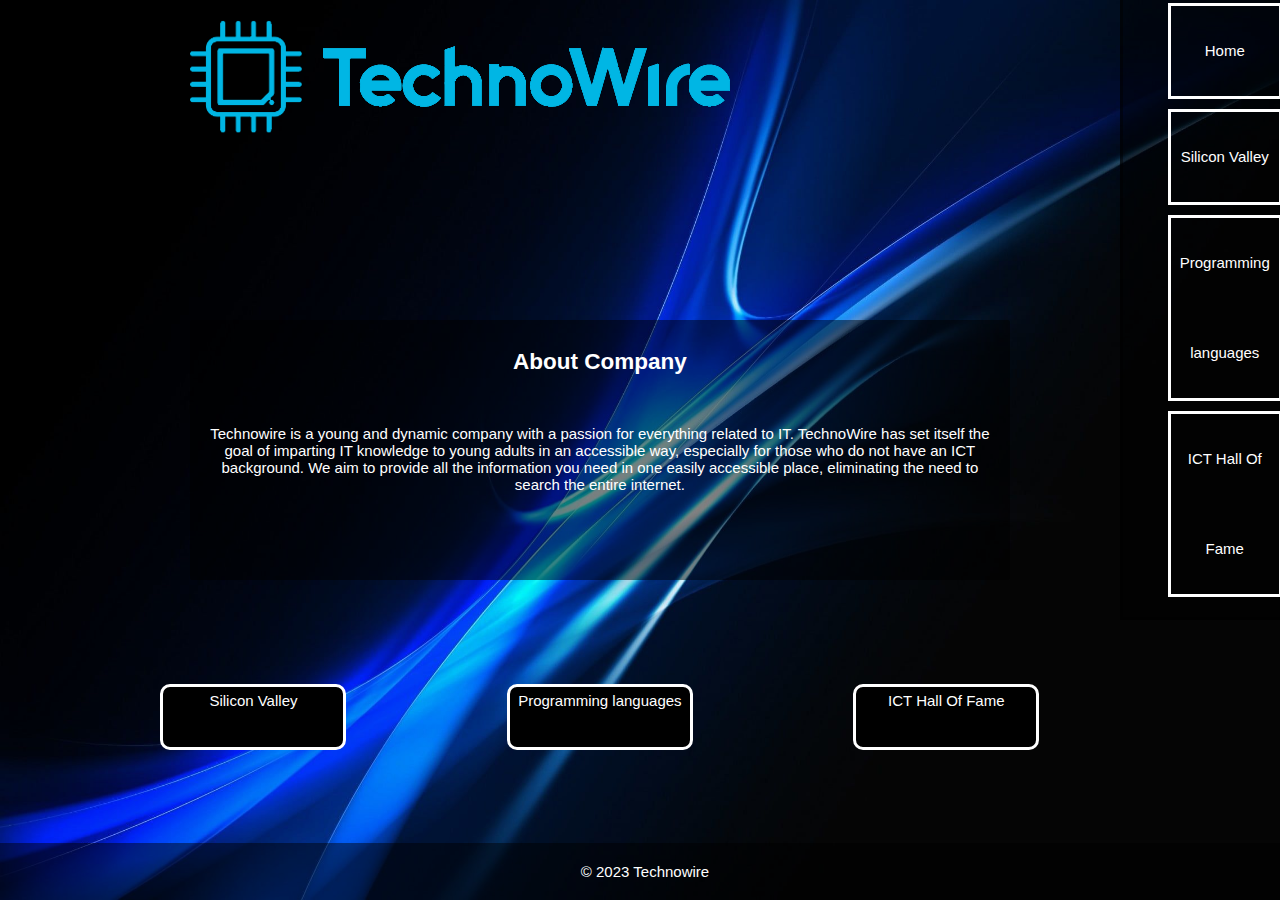
==== index.html @ 5e0d357f "Tech1" ====
<!DOCTYPE html>
<html lang="en">
<head>
  <meta charset="UTF-8">
  <meta name="viewport" content="width=device-width, initial-scale=1.0">
  <link rel="icon" type="image/x-icon" sizes="32x32" href="images/TechnoWire2.png">
  <link rel="stylesheet" href="styles1.css">
  <title>Technowire</title>
</head>
<body>
  <div class="container">
    <div class="NavArea">
      <nav>
        <ul>
            <li><a href="index.html">&nbsp;Home&nbsp;</a></li>
            <li><a href="silicon.html">Silicon Valley</a></li>
            <li><a href="program.html">Programming languages</a></li>
            <li><a href="ICT.html">ICT Hall Of Fame</a></li>
        </ul>
    </nav>
    </div>
    <div class="headArea">
      <div class="TechnoWire"><img src="images/TechnoWire_logo.png" alt="">
    </div>
    </div>
    <div class="mainArea">
      <main>
      <section>
          <h2>About Company</h2>
          &nbsp;
          <p>Technowire is a young and dynamic company with a passion for everything related to IT. 
            TechnoWire has set itself the goal of imparting IT knowledge to young adults in an accessible way, 
            especially for those who do not have an ICT background. We aim to provide all the information you need
             in one easily accessible place, eliminating the need to search the entire internet.</p>
      
      </section>
      </main>
      </div>
      <div class="butLinkOne">
        <a class="button" href="silicon.html">Silicon Valley</a>
      </div>
      <div class="butLinkTwo">
       <a class="button" href="program.html">Programming languages</a> 
      </div>
      <div class="butLinkThree">
        <a class="button" href="ICT.html">ICT Hall Of Fame</a>
      </div>

    <div class="footArea">
      <p>&copy; 2023 Technowire</p>
    </div>
  </div>

</body>
</html>
---- styles1.css ----
.container {  display: grid;
  grid-template-columns: 1fr 1fr 1fr 1fr 1fr 1fr 1fr 1fr 1fr 1fr 1fr 1fr;
  grid-template-rows: 1fr 1fr 1fr 1fr 1fr 1fr;
  grid-auto-columns: 1fr;
  grid-auto-rows: 1fr;
  gap: 0px 0px;
  grid-auto-flow: row;
  grid-template-areas:
    "headArea headArea headArea headArea headArea headArea headArea headArea headArea headArea NavArea NavArea"
    "headArea headArea headArea headArea headArea headArea headArea headArea headArea headArea NavArea NavArea"
    ". mainArea mainArea mainArea mainArea mainArea mainArea mainArea mainArea mainArea NavArea NavArea"
    ". mainArea mainArea mainArea mainArea mainArea mainArea mainArea mainArea mainArea NavArea NavArea"
    ". . butLinkOne . . butLinkTwo . . butLinkThree . NavArea NavArea"
    "footArea footArea footArea footArea footArea footArea footArea footArea footArea footArea NavArea NavArea";
    font-family: Arial;
    font-size: 15px;
}

.NavArea { grid-area: NavArea; }
  
.headArea { grid-area: headArea; 
  text-align: center;
  background-color: #00000000;
  color: #fff;
  padding: 0px;
  height: 100%;
  width: 100%;
  margin-bottom: 20px;

 }


.mainArea { grid-area: mainArea;  

  text-align: center;
  margin: 20px auto;
  max-width: 800px;
  padding: 10px;
  color: white;
  background-color: rgba(0, 0, 0, 0.481);
  border-radius: 2px;
 }

.footArea { grid-area: footArea;   

  text-align: center;
  background-color: #00000076;
  color: #ffffff;
  padding: 5px;
  position: absolute;
  bottom: 0;
  width: 100%;
  height: 10;
  align-self: self-end;

} 

.butLinkOne{

  grid-area: butLinkOne;
  background-color: #000000;
  color: white;
  border: none;
  padding: 5px 5px;
  justify-content: space-between;
  border-radius: 10px;
  border-color: white;
  border-style: solid;
  text-decoration: none;
  height: 50px;
  align-self: self-end;
  width: 170px;
  text-align: center;
  cursor: pointer;
  transition: background-color 0.3s, transform 0.2s;
}

.butLinkTwo{

  grid-area: butLinkTwo;
  background-color: #000000;
  color: white;
  border: none;
  padding: 5px 5px;
  justify-content: space-between;
  border-radius: 10px;
  border-color: white;
  border-style: solid;
  text-decoration: none;
  height: 50px;
  align-self: self-end;
  width: 170px;
  text-align: center;
  cursor: pointer;
  transition: background-color 0.3s, transform 0.2s;

}

.butLinkThree{

  grid-area: butLinkThree;  
  background-color: #000000;
  color: white;
  border: none;
  padding: 5px 5px;
  justify-content: space-between;
  border-radius: 10px;
  border-color: white;
  border-style: solid;
  text-decoration: none;
  height: 50px;
  align-self: self-end;
  width: 170px;
  text-align: center;
  cursor: pointer;
  transition: background-color 0.3s, transform 0.2s;
  
}

.butLinkOne:hover {

  background-color: #000000;
  transform: scale(1.1);

}

.butLinkTwo:hover {

  background-color: #000000;
  transform: scale(1.1);

}

.butLinkThree:hover {

  background-color: #000000;
  transform: scale(1.1);

}

body{

  background-image: url('images/blue.avif');
  background-repeat: no-repeat;
  background-attachment: fixed;
  background-size: cover;
  overflow-x: hidden;
  
}

html, body , .container {

  height: 100%;
  margin: 0;

}

nav {
    float: right;
    bottom: 50px;
    margin-right: -10px;
    margin-top: -20px;
    line-height: 0px;
    background-color: rgba(0, 0, 0, 0.463);
    padding: 5px;
    border-style: solid;
    border-color: rgba(0, 0, 0, 0.429);
   
}

nav ul {

    list-style-type: none;
}



nav ul li {

    margin-bottom: 10px;

}



nav a {

    text-decoration: none;
    color: #ffffff;
    line-height: 90px;
    
}

li {

border-color: white;
border-style: solid;
border-radius: 0px;
text-align: center;
cursor: pointer;
transition: background-color 0.3s, transform 0.2s;


}

a {

width: 0px;
height: 0px;

}

li:hover {
  background-color: #000000;
  transform: scale(1.1);

}

.button {

text-decoration: none;
color: white;

}

.timeline {

  position: relative;
  max-width: 1200px;
  margin: 0 auto;

}

.timeline::after {

  content: '';
  position: absolute;
  width: 6px;
  background-color: #ffffff;
  border: 2px outset #ffffff;
  top: 0;
  bottom: 0;
  left: 50%;
  margin-left: -3px;
  
}

.containerr {

  padding: 10px 5%;
  position: relative;
  background-color: inherit;
  width: 40%;

}

.containerr::after {

  content: '';
  position: absolute;
  width: 25px;
  height: 25px;
  right: -17px;
  background-position: -70px -40px;
  border: 4px solid #fff8f8;
  top: 15px;
  z-index: 1;
  border-radius: 20px;
  background-color: #00008B;

}

.right {

  left: 50%;

}

.left::before {

  content: " ";
  height: 0;
  position: absolute;
  top: 22px;
  width: 0;
  z-index: 1;
  left: 90%;
  border: medium solid #9fdaff;
  border-width: 10px 0 10px 10px;
  border-color: transparent transparent transparent #9fdaff;

}

.right::before {

  content: " ";
  height: 0;
  position: absolute;
  top: 22px;
  width: 0;
  z-index: 1;
  right: 90%;
  border: medium solid #5cc1ff;
  border-width: 10px 10px 10px 0;
  border-color: transparent #5cc1ff transparent transparent;

}

.right::after {

  left: -16px;

}

.content {

  padding: 10px 20px;
  background-color: #ffffff;
  position: relative;
  border: outset 2px #000000;
  color: black;
  background-color: #5cc1ff;
  
}

.content1 {

  padding: 10px 20px;
  background-color: #ffffff;
  position: relative;
  border: outset 2px #000000;
  color: black;
  background-color: #9fdaff;
  
}

.title {

font-weight: bold;
font-size: 20px;

}

.titl+ {

  font-weight: bold;
  font-size: 15px;

}

.TechnoWire {

  position:absolute;
  right: 500px;
  
}

.bold {

  font-weight: bold;
  font-size: 15px;

}

.cool {

text-align: center;
font-size: 15px;
font-weight: bold;

}

@media screen and (max-width: 400px){

  .container {  display: grid;
      grid-template-columns: 1fr 1fr 1fr 1fr 1fr 1fr 1fr 1fr 1fr 1fr 1fr 1fr;
      grid-template-rows: 1fr 1fr 1fr 1fr 1fr 1fr;
      grid-auto-columns: 1fr;
      grid-auto-rows: 1fr;
      gap: 0px 0px;
      grid-auto-flow: row;
      grid-template-areas:
      "headArea headArea headArea headArea headArea headArea headArea headArea headArea headArea headArea headArea"
      "NavArea NavArea NavArea NavArea NavArea NavArea NavArea NavArea NavArea NavArea NavArea NavArea"
        "mainArea mainArea mainArea mainArea mainArea mainArea mainArea mainArea mainArea mainArea mainArea mainArea"
        "mainArea mainArea mainArea mainArea mainArea mainArea mainArea mainArea mainArea mainArea mainArea mainArea"
        "mainArea mainArea mainArea mainArea mainArea mainArea mainArea mainArea mainArea mainArea mainArea mainArea"
      "footArea footArea footArea footArea footArea footArea footArea footArea footArea footArea footArea footArea";
  }

    .NavArea { grid-area: NavArea; }
    
    .headArea { grid-area: headArea;}
    
    .mainArea { grid-area: mainArea; 
      text-align: center;
      margin: 20px auto;
      max-width: 800px;
      padding: 10px;
      color: rgb(255, 255, 255);
      background-color: rgba(0, 0, 0, 0.481);
      border-radius: 2px; 

  }
  
    .footArea { grid-area: footArea;
      text-align: center;
      background-color: #00000076;
      color: #ffffff;
      padding: 5px;
      position: absolute;
      bottom: 0;
      width: 100%;
      height: 10;
      align-self: self-end;
  
  }
    
    html, body , .container {
      height: 100%;
      margin: 0;

    }
  
  
  ul {

      list-style: none;
      padding: 0;
      margin: 0;
    
  }
  

  nav {
  
      background-color: rgba(0, 0, 0, 0.404);
      border-radius: 0px;
      max-height: 20px;
      max-width: 400px;
      
    
  }

  .butLinkOne {
    display: none;
  
  }

  .butLinkTwo {
    display: none;
  
  }
  
  .butLinkThree {
    display: none;
  
  }
  
  nav ul {
      display: flex;
      justify-content: center;
      height: 100px;
      width:100%;
      border: solid;

  }
  
  nav li {
      margin: 0 0px; 
      position: relative;
      right: 20px;
      text-align: center;
      font-family: Arial, Helvetica, sans-serif;
      border-color: rgb(255, 255, 255);
      text-decoration: solid;
      justify-content: center;
      font-size: 10px;
      padding: 0px;
      margin: -20 -20px;
      
  }
  
  nav a {
      text-decoration: none;
      color: #fff;
      font-size: 8x;
      max-width: 50%;
      text-align: right;
      justify-content: center;
      
  }
  
  .TechnoWire {

    position:absolute;
    right: 0px;
    
  }
  
  body{
  
      background-image: url('images/blue.avif');
      background-repeat: no-repeat;
      background-attachment: fixed;
      background-size: cover;
      max-width: 100%;
      font-family: Arial, Helvetica, sans-serif;
      
  }

  .timeline::after {

    left: 31px;

}

.containerr {

    width: 80%;
    padding-left: 70px;
    padding-right: 25px;

}

.containerr::before {

    left: 60px;
    border: medium solid #00daff;
    border-width: 10px 10px 10px 0;
    border-color: transparent #00daff transparent transparent;

}

.left::after,

.right::after {

    left: 15px;

}

.right {

    left: 0%;

}
  
    img {
  
  max-width: 100%; 
    
}
  }
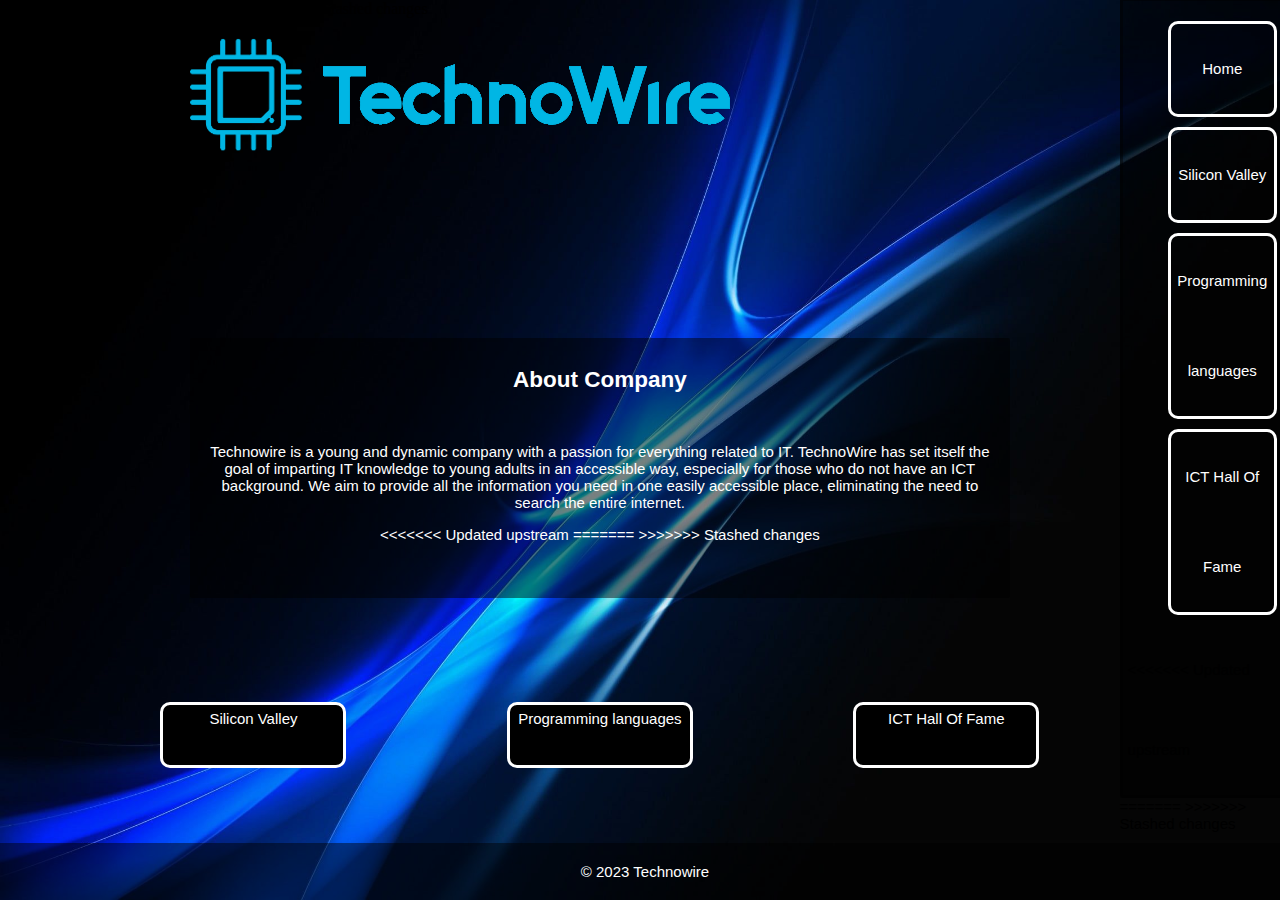
==== commit b15d66c4: "Tech1" ====
--- a/index.html
+++ b/index.html
@@ -1,11 +1,19 @@
 <!DOCTYPE html>
 <html lang="en">
 <head>
+<<<<<<< Updated upstream
   <meta charset="UTF-8">
   <meta name="viewport" content="width=device-width, initial-scale=1.0">
   <link rel="icon" type="image/x-icon" sizes="32x32" href="images/TechnoWire2.png">
   <link rel="stylesheet" href="styles1.css">
   <title>Technowire</title>
+=======
+<meta charset="UTF-8">
+<meta name="viewport" content="width=device-width, initial-scale=1.0">
+<link rel="icon" type="image/x-icon" sizes="32x32" href="images/TechnoWire2.png">
+<link rel="stylesheet" href="styles.css">
+<title>Technowire</title>
+>>>>>>> Stashed changes
 </head>
 <body>
   <div class="container">
@@ -17,7 +25,11 @@
             <li><a href="program.html">Programming languages</a></li>
             <li><a href="ICT.html">ICT Hall Of Fame</a></li>
         </ul>
+<<<<<<< Updated upstream
     </nav>
+=======
+      </nav>
+>>>>>>> Stashed changes
     </div>
     <div class="headArea">
       <div class="TechnoWire"><img src="images/TechnoWire_logo.png" alt="">
@@ -32,7 +44,10 @@
             TechnoWire has set itself the goal of imparting IT knowledge to young adults in an accessible way, 
             especially for those who do not have an ICT background. We aim to provide all the information you need
              in one easily accessible place, eliminating the need to search the entire internet.</p>
+<<<<<<< Updated upstream
       
+=======
+>>>>>>> Stashed changes
       </section>
       </main>
       </div>
--- a/styles1.css
+++ b/styles1.css
@@ -1,6 +1,5 @@
-
-
-.container {  display: grid;
+.container {
+  display: grid;
   grid-template-columns: 1fr 1fr 1fr 1fr 1fr 1fr 1fr 1fr 1fr 1fr 1fr 1fr;
   grid-template-rows: 1fr 1fr 1fr 1fr 1fr 1fr;
   grid-auto-columns: 1fr;
@@ -14,13 +13,16 @@
     ". mainArea mainArea mainArea mainArea mainArea mainArea mainArea mainArea mainArea NavArea NavArea"
     ". . butLinkOne . . butLinkTwo . . butLinkThree . NavArea NavArea"
     "footArea footArea footArea footArea footArea footArea footArea footArea footArea footArea NavArea NavArea";
-    font-family: Arial;
-    font-size: 15px;
-}
-
-.NavArea { grid-area: NavArea; }
-  
-.headArea { grid-area: headArea; 
+  font-family: Arial;
+  font-size: 15px;
+}
+
+.NavArea {
+  grid-area: NavArea;
+}
+
+.headArea {
+  grid-area: headArea;
   text-align: center;
   background-color: #00000000;
   color: #fff;
@@ -29,10 +31,11 @@
   width: 100%;
   margin-bottom: 20px;
 
- }
-
-
-.mainArea { grid-area: mainArea;  
+}
+
+
+.mainArea {
+  grid-area: mainArea;
 
   text-align: center;
   margin: 20px auto;
@@ -41,9 +44,10 @@
   color: white;
   background-color: rgba(0, 0, 0, 0.481);
   border-radius: 2px;
- }
-
-.footArea { grid-area: footArea;   
+}
+
+.footArea {
+  grid-area: footArea;
 
   text-align: center;
   background-color: #00000076;
@@ -55,9 +59,9 @@
   height: 10;
   align-self: self-end;
 
-} 
-
-.butLinkOne{
+}
+
+.butLinkOne {
 
   grid-area: butLinkOne;
   background-color: #000000;
@@ -77,7 +81,7 @@
   transition: background-color 0.3s, transform 0.2s;
 }
 
-.butLinkTwo{
+.butLinkTwo {
 
   grid-area: butLinkTwo;
   background-color: #000000;
@@ -98,9 +102,9 @@
 
 }
 
-.butLinkThree{
-
-  grid-area: butLinkThree;  
+.butLinkThree {
+
+  grid-area: butLinkThree;
   background-color: #000000;
   color: white;
   border: none;
@@ -116,7 +120,7 @@
   text-align: center;
   cursor: pointer;
   transition: background-color 0.3s, transform 0.2s;
-  
+
 }
 
 .butLinkOne:hover {
@@ -140,17 +144,19 @@
 
 }
 
-body{
+body {
 
   background-image: url('images/blue.avif');
   background-repeat: no-repeat;
   background-attachment: fixed;
   background-size: cover;
   overflow-x: hidden;
-  
-}
-
-html, body , .container {
+
+}
+
+html,
+body,
+.container {
 
   height: 100%;
   margin: 0;
@@ -158,28 +164,29 @@
 }
 
 nav {
-    float: right;
-    bottom: 50px;
-    margin-right: -10px;
-    margin-top: -20px;
-    line-height: 0px;
-    background-color: rgba(0, 0, 0, 0.463);
-    padding: 5px;
-    border-style: solid;
-    border-color: rgba(0, 0, 0, 0.429);
-   
+  float: right;
+  bottom: 50px;
+  margin-right: -10px;
+  margin-top: -20px;
+  line-height: 25px;
+  background-color: rgba(0, 0, 0, 0.463);
+  padding: 5px;
+  border-style: solid;
+  border-color: rgba(0, 0, 0, 0.429);
+
+
 }
 
 nav ul {
 
-    list-style-type: none;
+  list-style-type: none;
 }
 
 
 
 nav ul li {
 
-    margin-bottom: 10px;
+  margin-bottom: 10px;
 
 }
 
@@ -187,28 +194,27 @@
 
 nav a {
 
-    text-decoration: none;
-    color: #ffffff;
-    line-height: 90px;
-    
+  text-decoration: none;
+  color: #ffffff;
+
 }
 
 li {
 
-border-color: white;
-border-style: solid;
-border-radius: 0px;
-text-align: center;
-cursor: pointer;
-transition: background-color 0.3s, transform 0.2s;
+  border-color: white;
+  border-style: solid;
+  border-radius: 0px;
+  text-align: center;
+  cursor: pointer;
+  transition: background-color 0.3s, transform 0.2s;
 
 
 }
 
 a {
 
-width: 0px;
-height: 0px;
+  width: 0px;
+  height: 0px;
 
 }
 
@@ -220,8 +226,8 @@
 
 .button {
 
-text-decoration: none;
-color: white;
+  text-decoration: none;
+  color: white;
 
 }
 
@@ -244,7 +250,7 @@
   bottom: 0;
   left: 50%;
   margin-left: -3px;
-  
+
 }
 
 .containerr {
@@ -322,7 +328,7 @@
   border: outset 2px #000000;
   color: black;
   background-color: #5cc1ff;
-  
+
 }
 
 .content1 {
@@ -333,13 +339,13 @@
   border: outset 2px #000000;
   color: black;
   background-color: #9fdaff;
-  
+
 }
 
 .title {
 
-font-weight: bold;
-font-size: 20px;
+  font-weight: bold;
+  font-size: 20px;
 
 }
 
@@ -352,9 +358,9 @@
 
 .TechnoWire {
 
-  position:absolute;
+  position: absolute;
   right: 500px;
-  
+
 }
 
 .bold {
@@ -366,191 +372,195 @@
 
 .cool {
 
-text-align: center;
-font-size: 15px;
-font-weight: bold;
-
-}
-
-@media screen and (max-width: 400px){
-
-  .container {  display: grid;
-      grid-template-columns: 1fr 1fr 1fr 1fr 1fr 1fr 1fr 1fr 1fr 1fr 1fr 1fr;
-      grid-template-rows: 1fr 1fr 1fr 1fr 1fr 1fr;
-      grid-auto-columns: 1fr;
-      grid-auto-rows: 1fr;
-      gap: 0px 0px;
-      grid-auto-flow: row;
-      grid-template-areas:
+  text-align: center;
+  font-size: 15px;
+  font-weight: bold;
+
+}
+
+@media screen and (max-width: 400px) {
+
+  .container {
+    display: grid;
+    grid-template-columns: 1fr 1fr 1fr 1fr 1fr 1fr 1fr 1fr 1fr 1fr 1fr 1fr;
+    grid-template-rows: 1fr 1fr 1fr 1fr 1fr 1fr;
+    grid-auto-columns: 1fr;
+    grid-auto-rows: 1fr;
+    gap: 0px 0px;
+    grid-auto-flow: row;
+    grid-template-areas:
       "headArea headArea headArea headArea headArea headArea headArea headArea headArea headArea headArea headArea"
       "NavArea NavArea NavArea NavArea NavArea NavArea NavArea NavArea NavArea NavArea NavArea NavArea"
-        "mainArea mainArea mainArea mainArea mainArea mainArea mainArea mainArea mainArea mainArea mainArea mainArea"
-        "mainArea mainArea mainArea mainArea mainArea mainArea mainArea mainArea mainArea mainArea mainArea mainArea"
-        "mainArea mainArea mainArea mainArea mainArea mainArea mainArea mainArea mainArea mainArea mainArea mainArea"
+      "mainArea mainArea mainArea mainArea mainArea mainArea mainArea mainArea mainArea mainArea mainArea mainArea"
+      "mainArea mainArea mainArea mainArea mainArea mainArea mainArea mainArea mainArea mainArea mainArea mainArea"
+      "mainArea mainArea mainArea mainArea mainArea mainArea mainArea mainArea mainArea mainArea mainArea mainArea"
       "footArea footArea footArea footArea footArea footArea footArea footArea footArea footArea footArea footArea";
   }
 
-    .NavArea { grid-area: NavArea; }
-    
-    .headArea { grid-area: headArea;}
-    
-    .mainArea { grid-area: mainArea; 
-      text-align: center;
-      margin: 20px auto;
-      max-width: 800px;
-      padding: 10px;
-      color: rgb(255, 255, 255);
-      background-color: rgba(0, 0, 0, 0.481);
-      border-radius: 2px; 
-
-  }
-  
-    .footArea { grid-area: footArea;
-      text-align: center;
-      background-color: #00000076;
-      color: #ffffff;
-      padding: 5px;
-      position: absolute;
-      bottom: 0;
-      width: 100%;
-      height: 10;
-      align-self: self-end;
-  
-  }
-    
-    html, body , .container {
-      height: 100%;
-      margin: 0;
-
-    }
-  
-  
+  .NavArea {
+    grid-area: NavArea;
+  }
+
+  .headArea {
+    grid-area: headArea;
+  }
+
+  .mainArea {
+    grid-area: mainArea;
+    text-align: center;
+    margin: 20px auto;
+    max-width: 800px;
+    padding: 10px;
+    color: rgb(255, 255, 255);
+    background-color: rgba(0, 0, 0, 0.481);
+    border-radius: 2px;
+
+  }
+
+  .footArea {
+    grid-area: footArea;
+    text-align: center;
+    background-color: #00000076;
+    color: #ffffff;
+    padding: 5px;
+    position: absolute;
+    bottom: 0;
+    width: 100%;
+    height: 10;
+    align-self: self-end;
+
+  }
+
+  html,
+  body,
+  .container {
+    height: 100%;
+    margin: 0;
+
+  }
+
+
   ul {
 
-      list-style: none;
-      padding: 0;
-      margin: 0;
-    
-  }
-  
+    list-style: none;
+    padding: 0;
+    margin: 0;
+
+  }
+
 
   nav {
-  
-      background-color: rgba(0, 0, 0, 0.404);
-      border-radius: 0px;
-      max-height: 20px;
-      max-width: 400px;
-      
-    
+    background-color: #00000067;
+    max-height: 100px;
+    max-width: 400px;
   }
 
   .butLinkOne {
     display: none;
-  
+
   }
 
   .butLinkTwo {
     display: none;
-  
-  }
-  
+
+  }
+
   .butLinkThree {
     display: none;
-  
-  }
-  
+
+  }
+
   nav ul {
-      display: flex;
-      justify-content: center;
-      height: 100px;
-      width:100%;
-      border: solid;
-
-  }
-  
+    display: flex;
+    justify-content: center;
+    height: 100px;
+    width: 100%;
+    margin-left: 35px;
+
+  }
+
   nav li {
-      margin: 0 0px; 
-      position: relative;
-      right: 20px;
-      text-align: center;
-      font-family: Arial, Helvetica, sans-serif;
-      border-color: rgb(255, 255, 255);
-      text-decoration: solid;
-      justify-content: center;
-      font-size: 10px;
-      padding: 0px;
-      margin: -20 -20px;
-      
-  }
-  
+    margin: 0px 0px;
+    position: relative;
+    right: 20px;
+    text-align: center;
+    font-family: Arial, Helvetica, sans-serif;
+    border-color: #ffffff;
+    text-decoration: solid;
+    font-size: 10px;
+    width: 75px;
+    height: 62px;
+    justify-content: center;
+
+  }
+
   nav a {
-      text-decoration: none;
-      color: #fff;
-      font-size: 8x;
-      max-width: 50%;
-      text-align: right;
-      justify-content: center;
-      
-  }
-  
+    text-decoration: none;
+    color: #fff;
+    font-size: 12px;
+    max-width: 40px;
+    height: 10px;
+    line-height: 25px;
+  }
+
   .TechnoWire {
 
-    position:absolute;
+    position: absolute;
     right: 0px;
-    
-  }
-  
-  body{
-  
-      background-image: url('images/blue.avif');
-      background-repeat: no-repeat;
-      background-attachment: fixed;
-      background-size: cover;
-      max-width: 100%;
-      font-family: Arial, Helvetica, sans-serif;
-      
+
+  }
+
+  body {
+
+    background-image: url('images/blue.avif');
+    background-repeat: no-repeat;
+    background-attachment: fixed;
+    background-size: cover;
+    max-width: 100%;
+    font-family: Arial, Helvetica, sans-serif;
+
   }
 
   .timeline::after {
 
     left: 31px;
 
-}
-
-.containerr {
+  }
+
+  .containerr {
 
     width: 80%;
     padding-left: 70px;
     padding-right: 25px;
 
-}
-
-.containerr::before {
+  }
+
+  .containerr::before {
 
     left: 60px;
     border: medium solid #00daff;
     border-width: 10px 10px 10px 0;
     border-color: transparent #00daff transparent transparent;
 
-}
-
-.left::after,
-
-.right::after {
+  }
+
+  .left::after,
+
+  .right::after {
 
     left: 15px;
 
-}
-
-.right {
+  }
+
+  .right {
 
     left: 0%;
 
-}
-  
-    img {
-  
-  max-width: 100%; 
-    
-}
-  }+  }
+
+  img {
+
+    max-width: 100%;
+
+  }
+}--- a/styles.css
+++ b/styles.css
@@ -0,0 +1,559 @@
+
+
+.container {  display: grid;
+  grid-template-columns: 1fr 1fr 1fr 1fr 1fr 1fr 1fr 1fr 1fr 1fr 1fr 1fr;
+  grid-template-rows: 1fr 1fr 1fr 1fr 1fr 1fr;
+  grid-auto-columns: 1fr;
+  grid-auto-rows: 1fr;
+  gap: 0px 0px;
+  grid-auto-flow: row;
+  grid-template-areas:
+    "headArea headArea headArea headArea headArea headArea headArea headArea headArea headArea NavArea NavArea"
+    "headArea headArea headArea headArea headArea headArea headArea headArea headArea headArea NavArea NavArea"
+    ". mainArea mainArea mainArea mainArea mainArea mainArea mainArea mainArea mainArea NavArea NavArea"
+    ". mainArea mainArea mainArea mainArea mainArea mainArea mainArea mainArea mainArea NavArea NavArea"
+    ". . butLinkOne . . butLinkTwo . . butLinkThree . NavArea NavArea"
+    "footArea footArea footArea footArea footArea footArea footArea footArea footArea footArea NavArea NavArea";
+    font-family: Arial;
+    font-size: 15px;
+}
+
+
+.NavArea { grid-area: NavArea; }
+  
+.headArea { grid-area: headArea; 
+  text-align: center;
+  background-color: #00000000;
+  color: #fff;
+  padding: 0px;
+  height: 100%;
+  width: 100%;
+  margin-bottom: 20px;
+
+ }
+
+
+.mainArea { grid-area: mainArea;  
+  text-align: center;
+  margin: 20px auto;
+  max-width: 800px;
+  padding: 10px;
+  color: white;
+  background-color: rgba(0, 0, 0, 0.481);
+  border-radius: 2px; }
+
+.footArea { grid-area: footArea;   
+
+  text-align: center;
+  background-color: #00000076;
+  color: #ffffff;
+  padding: 5px;
+  position: absolute;
+  bottom: 0;
+  width: 100%;
+  height: 10;
+  align-self: self-end;
+
+
+} 
+
+
+
+.butLinkOne{
+
+  grid-area: butLinkOne;
+  background-color: #000000;
+  color: white;
+  border: none;
+  padding: 5px 5px;
+  justify-content: space-between;
+  border-radius: 10px;
+  border-color: white;
+  border-style: solid;
+  text-decoration: none;
+  height: 50px;
+  align-self: self-end;
+  width: 170px;
+  text-align: center;
+  cursor: pointer;
+  transition: background-color 0.3s, transform 0.2s;
+}
+
+.butLinkTwo{
+
+  grid-area: butLinkTwo;
+  background-color: #000000;
+  color: white;
+  border: none;
+  padding: 5px 5px;
+  justify-content: space-between;
+  border-radius: 10px;
+  border-color: white;
+  border-style: solid;
+  text-decoration: none;
+  height: 50px;
+  align-self: self-end;
+  width: 170px;
+  text-align: center;
+  cursor: pointer;
+  transition: background-color 0.3s, transform 0.2s;
+
+}
+
+.butLinkThree{
+
+  grid-area: butLinkThree;  
+  background-color: #000000;
+  color: white;
+  border: none;
+  padding: 5px 5px;
+  justify-content: space-between;
+  border-radius: 10px;
+  border-color: white;
+  border-style: solid;
+  text-decoration: none;
+  height: 50px;
+  align-self: self-end;
+  width: 170px;
+  text-align: center;
+  cursor: pointer;
+  transition: background-color 0.3s, transform 0.2s;
+  
+  
+}
+
+.butLinkOne:hover {
+  background-color: #000000;
+  transform: scale(1.1);
+
+}
+
+.butLinkTwo:hover {
+  background-color: #000000;
+  transform: scale(1.1);
+
+}
+
+.butLinkThree:hover {
+  background-color: #000000;
+  transform: scale(1.1);
+
+}
+
+
+body{
+
+  background-image: url('images/blue.avif');
+  background-repeat: no-repeat;
+  background-attachment: fixed;
+  background-size: cover;
+  overflow-x: hidden;
+  
+}
+
+html, body , .container {
+  height: 100%;
+
+  margin: 0;
+}
+
+nav {
+    float: right;
+    bottom: 50px;
+    margin-right: -5px;
+    margin-top: -20px;
+    line-height: 80px;
+    background-color: rgba(0, 0, 0, 0.463);
+    border-radius: 5px;
+    padding: 5px;
+    border-radius: 2px;
+    border-style: solid;
+    border-color: rgba(0, 0, 0, 0.429);
+   
+}
+
+
+nav ul {
+    list-style-type: none;
+}
+
+nav ul li {
+
+    margin-bottom: 10px;
+}
+
+nav a {
+
+    text-decoration: none;
+    color: #ffffff;
+    line-height: 90px;
+    
+}
+
+li {
+
+border-color: white;
+border-style: solid;
+border-radius: 10px;
+text-align: center;
+cursor: pointer;
+transition: background-color 0.3s, transform 0.2s;
+
+}
+
+a {
+
+width: 20px;
+height: 20px;
+
+}
+
+li:hover {
+  background-color: #000000;
+  transform: scale(1.1);
+
+}
+
+.button {
+
+text-decoration: none;
+color: white;
+
+}
+
+.timeline {
+
+  position: relative;
+  max-width: 1200px;
+  margin: 0 auto;
+
+}
+
+.timeline::after {
+
+  content: '';
+  position: absolute;
+  width: 6px;
+  background-color: #ffffff;
+  border: 2px outset #ffffff;
+  top: 0;
+  bottom: 0;
+  left: 50%;
+  margin-left: -3px;
+  
+}
+
+.containerr {
+
+  padding: 10px 5%;
+  position: relative;
+  background-color: inherit;
+  width: 40%;
+
+}
+
+.containerr::after {
+
+  content: '';
+  position: absolute;
+  width: 25px;
+  height: 25px;
+  right: -17px;
+  background-position: -70px -40px;
+  border: 4px solid #fff8f8;
+  top: 15px;
+  z-index: 1;
+  border-radius: 20px;
+  background-color: #00008B;
+
+}
+
+.right {
+
+  left: 50%;
+
+}
+
+.left::before {
+
+  content: " ";
+  height: 0;
+  position: absolute;
+  top: 22px;
+  width: 0;
+  z-index: 1;
+  left: 90%;
+  border: medium solid #9fdaff;
+  border-width: 10px 0 10px 10px;
+  border-color: transparent transparent transparent #9fdaff;
+
+}
+
+.right::before {
+
+  content: " ";
+  height: 0;
+  position: absolute;
+  top: 22px;
+  width: 0;
+  z-index: 1;
+  right: 90%;
+  border: medium solid #5cc1ff;
+  border-width: 10px 10px 10px 0;
+  border-color: transparent #5cc1ff transparent transparent;
+
+}
+
+.right::after {
+
+  left: -16px;
+
+}
+
+.content {
+
+  padding: 10px 20px;
+  background-color: #ffffff;
+  position: relative;
+  border: outset 2px #000000;
+  color: black;
+  background-color: #5cc1ff;
+  
+}
+
+.content1 {
+
+  padding: 10px 20px;
+  background-color: #ffffff;
+  position: relative;
+  border: outset 2px #000000;
+  color: black;
+  background-color: #9fdaff;
+  
+}
+
+.title {
+
+font-weight: bold;
+font-size: 20px;
+
+}
+
+.titl {
+
+  font-weight: bold;
+  font-size: 15px;
+
+}
+
+.TechnoWire {
+
+  position:absolute;
+  right: 500px;
+  
+}
+
+.bold {
+
+  font-weight: bold;
+  font-size: 15px;
+
+}
+
+.cool {
+
+text-align: center;
+font-size: 15px;
+font-weight: bold;
+
+}
+
+
+
+@media screen and (max-width: 500px){
+
+  .container {  display: grid;
+      grid-template-columns: 1fr 1fr 1fr 1fr 1fr 1fr 1fr 1fr 1fr 1fr 1fr 1fr;
+      grid-template-rows: 1fr 1fr 1fr 1fr 1fr 1fr;
+      grid-auto-columns: 1fr;
+      grid-auto-rows: 1fr;
+      gap: 0px 0px;
+      grid-auto-flow: row;
+      grid-template-areas:
+      "NavArea NavArea NavArea NavArea NavArea NavArea NavArea NavArea NavArea NavArea NavArea NavArea"
+        "headArea headArea headArea headArea headArea headArea headArea headArea headArea headArea headArea headArea"
+        "mainArea mainArea mainArea mainArea mainArea mainArea mainArea mainArea mainArea mainArea mainArea mainArea"
+        "mainArea mainArea mainArea mainArea mainArea mainArea mainArea mainArea mainArea mainArea mainArea mainArea"
+        "mainArea mainArea mainArea mainArea mainArea mainArea mainArea mainArea mainArea mainArea mainArea mainArea"
+      "footArea footArea footArea footArea footArea footArea footArea footArea footArea footArea footArea footArea";
+  }
+
+    .NavArea { grid-area: NavArea; }
+    
+    .headArea { grid-area: headArea;
+     
+    }
+    
+    .mainArea { grid-area: mainArea; 
+      text-align: center;
+      margin: 20px auto;
+      max-width: 800px;
+      padding: 10px;
+      color: rgb(255, 255, 255);
+      background-color: rgba(0, 0, 0, 0.481);
+      border-radius: 2px; 
+
+  }
+  
+    .footArea { grid-area: footArea;
+      text-align: center;
+      background-color: #00000076;
+      color: #ffffff;
+      padding: 5px;
+      position: absolute;
+      bottom: 0;
+      width: 100%;
+      height: 10;
+      align-self: self-end;
+  
+  }
+    
+    html, body , .container {
+      height: 100%;
+      margin: 0;
+    }
+  
+  
+  ul {
+      list-style: none;
+      padding: 0;
+      margin: 0;
+    
+  }
+  
+
+  nav {
+  
+      background-color: rgba(0, 0, 0, 0.404);
+      border-radius: 0px;
+    
+  }
+
+  .butLinkOne {
+    display: none;
+  
+  }
+
+  .butLinkTwo {
+    display: none;
+  
+  }
+  
+  .butLinkThree {
+    display: none;
+  
+  }
+  
+
+  nav ul {
+      display: flex;
+      justify-content: center;
+      height: 100px;
+      width:100%;
+      border: solid;
+
+  }
+  
+  nav li {
+      margin: 0 0px; 
+      position: relative;
+      right: 20px;
+      text-align: center;
+      font-family: Arial, Helvetica, sans-serif;
+      border-color: rgb(255, 255, 255);
+      text-decoration: solid;
+      justify-content: center;
+      font-size: 12px;
+      padding: 2px;
+      
+  }
+  
+ 
+  nav a {
+      text-decoration: none;
+      color: #fff;
+      font-size: 10x;
+      max-width: 50%;
+      text-align: right;
+      justify-content: center;
+      
+  }
+  
+  .TechnoWire {
+
+    position:absolute;
+    right: 0px;
+    
+  }
+  
+  body{
+  
+      background-image: url('images/blue.avif');
+      background-repeat: no-repeat;
+      background-attachment: fixed;
+      background-size: cover;
+      max-width: 100%;
+      font-family: Arial, Helvetica, sans-serif;
+      
+      
+  }
+
+  .timeline::after {
+
+    left: 31px;
+
+}
+
+
+
+.containerr {
+
+    width: 80%;
+    padding-left: 70px;
+    padding-right: 25px;
+
+}
+
+
+
+.containerr::before {
+
+    left: 60px;
+    border: medium solid #00daff;
+    border-width: 10px 10px 10px 0;
+    border-color: transparent #00daff transparent transparent;
+
+}
+
+.left::after,
+
+.right::after {
+
+    left: 15px;
+
+}
+
+
+
+.right {
+
+    left: 0%;
+
+}
+  
+    img {
+  
+  max-width: 100%; 
+    
+}
+  }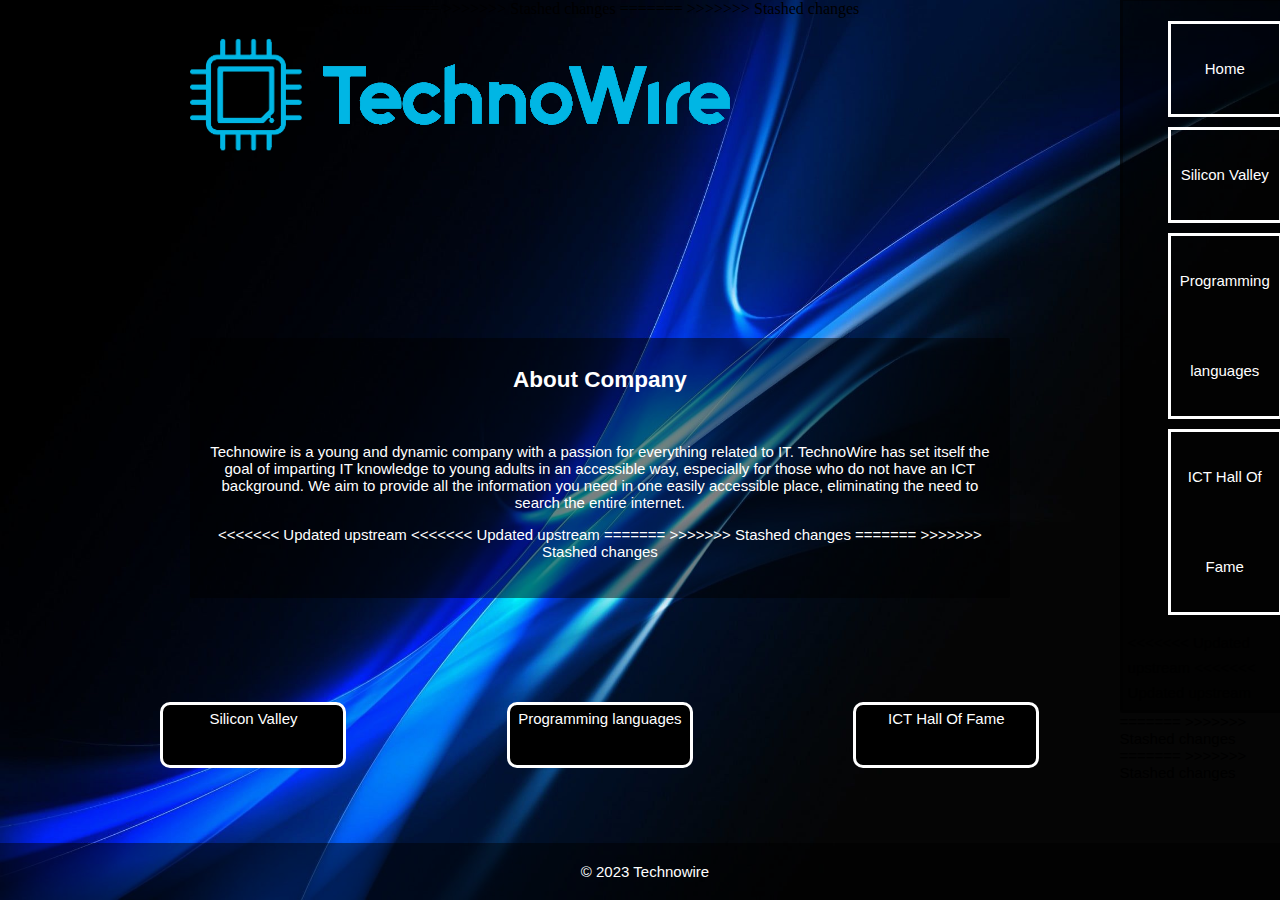
==== commit 2903eda9: "Port1" ====
--- a/index.html
+++ b/index.html
@@ -1,6 +1,7 @@
 <!DOCTYPE html>
 <html lang="en">
 <head>
+<<<<<<< Updated upstream
 <<<<<<< Updated upstream
   <meta charset="UTF-8">
   <meta name="viewport" content="width=device-width, initial-scale=1.0">
@@ -14,6 +15,13 @@
 <link rel="stylesheet" href="styles.css">
 <title>Technowire</title>
 >>>>>>> Stashed changes
+=======
+<meta charset="UTF-8">
+<meta name="viewport" content="width=device-width, initial-scale=1.0">
+<link rel="icon" type="image/x-icon" sizes="32x32" href="images/TechnoWire2.png">
+<link rel="stylesheet" href="styles1.css">
+<title>Technowire</title>
+>>>>>>> Stashed changes
 </head>
 <body>
   <div class="container">
@@ -25,11 +33,15 @@
             <li><a href="program.html">Programming languages</a></li>
             <li><a href="ICT.html">ICT Hall Of Fame</a></li>
         </ul>
+<<<<<<< Updated upstream
 <<<<<<< Updated upstream
     </nav>
 =======
       </nav>
 >>>>>>> Stashed changes
+=======
+      </nav>
+>>>>>>> Stashed changes
     </div>
     <div class="headArea">
       <div class="TechnoWire"><img src="images/TechnoWire_logo.png" alt="">
@@ -44,10 +56,13 @@
             TechnoWire has set itself the goal of imparting IT knowledge to young adults in an accessible way, 
             especially for those who do not have an ICT background. We aim to provide all the information you need
              in one easily accessible place, eliminating the need to search the entire internet.</p>
+<<<<<<< Updated upstream
 <<<<<<< Updated upstream
       
 =======
 >>>>>>> Stashed changes
+=======
+>>>>>>> Stashed changes
       </section>
       </main>
       </div>
--- a/styles.css
+++ b/styles.css
@@ -370,7 +370,11 @@
 
 
 
+<<<<<<< Updated upstream:styles.css
 @media screen and (max-width: 500px){
+=======
+@media screen and (max-width: 400px){
+>>>>>>> Stashed changes:styles1.css
 
   .container {  display: grid;
       grid-template-columns: 1fr 1fr 1fr 1fr 1fr 1fr 1fr 1fr 1fr 1fr 1fr 1fr;
